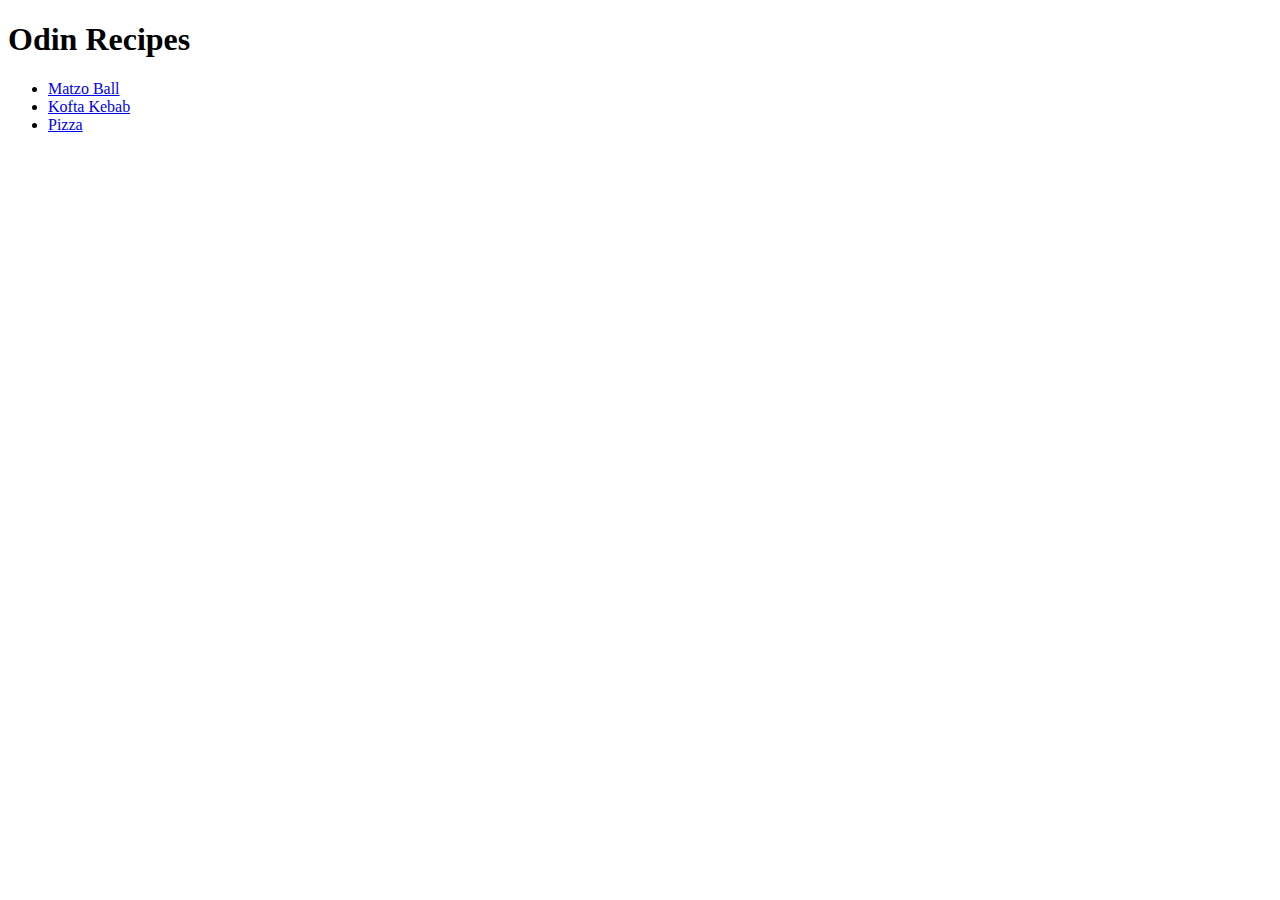
==== index.html @ 23157abd "Build html project of recipes" ====
<!DOCTYPE html>
<html lang="en">
<head>
    <meta charset="UTF-8">
    <meta name="viewport" content="width=device-width, initial-scale=1.0">
    <title> Odin Recipes</title>
</head>
<body>
    <h1>Odin Recipes</h1>
    <ul>
        <li> <a href="recipes/matzo-ball.html">Matzo Ball</a> </li>
        <li> <a href="recipes/kofta-kebab.html">Kofta Kebab</a> </li>
        <li> <a href="recipes/pizza.html">Pizza</a> </li>
    </ul>
   
</body>
</html>
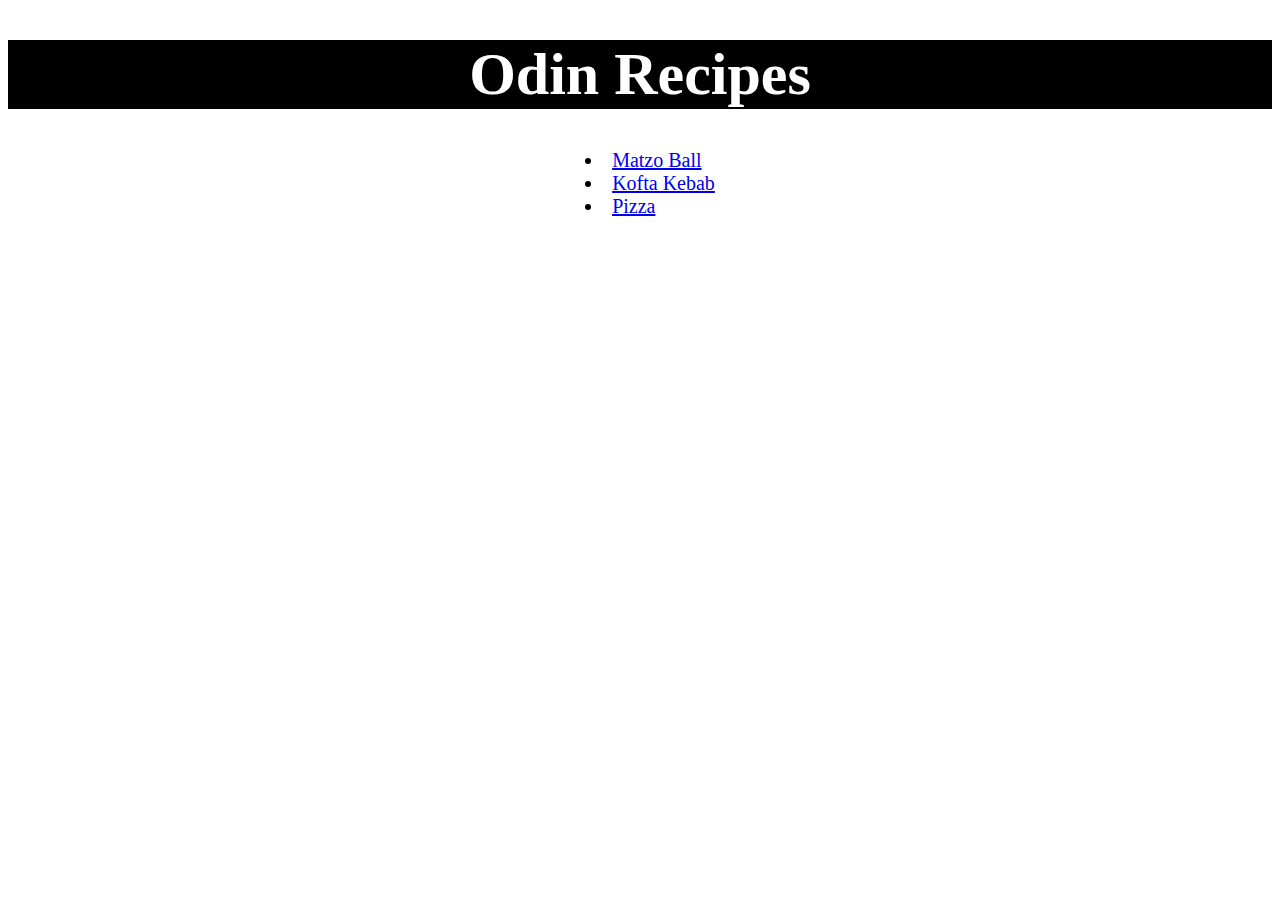
==== commit ed833768: "CSS style" ====
--- a/index.html
+++ b/index.html
@@ -3,14 +3,15 @@
 <head>
     <meta charset="UTF-8">
     <meta name="viewport" content="width=device-width, initial-scale=1.0">
+    <link rel="stylesheet" href="style.css" />
     <title> Odin Recipes</title>
 </head>
-<body>
-    <h1>Odin Recipes</h1>
-    <ul>
-        <li> <a href="recipes/matzo-ball.html">Matzo Ball</a> </li>
-        <li> <a href="recipes/kofta-kebab.html">Kofta Kebab</a> </li>
-        <li> <a href="recipes/pizza.html">Pizza</a> </li>
+<body class="body">
+    <h1 class="header"> Odin Recipes </h1>
+    <ul class="list" >
+        <li> <a  href="recipes/matzo-ball.html">Matzo Ball</a> </li>
+        <li> <a  href="recipes/kofta-kebab.html">Kofta Kebab</a> </li>
+        <li> <a  href="recipes/pizza.html">Pizza</a> </li>
     </ul>
    
 </body>
--- a/style.css
+++ b/style.css
@@ -0,0 +1,20 @@
+.header {
+    font-size: 60px;
+    color: white;
+    background-color: black;
+    text-align: center;
+}
+.body {
+    text-align: center;
+}
+.list {
+    display: inline-block;
+    text-align: left; 
+    margin: 0 auto;
+    padding: 0;
+    list-style-position: inside;
+    font-size: 20px;
+}
+ul.list {
+    padding-left: 20px; 
+}